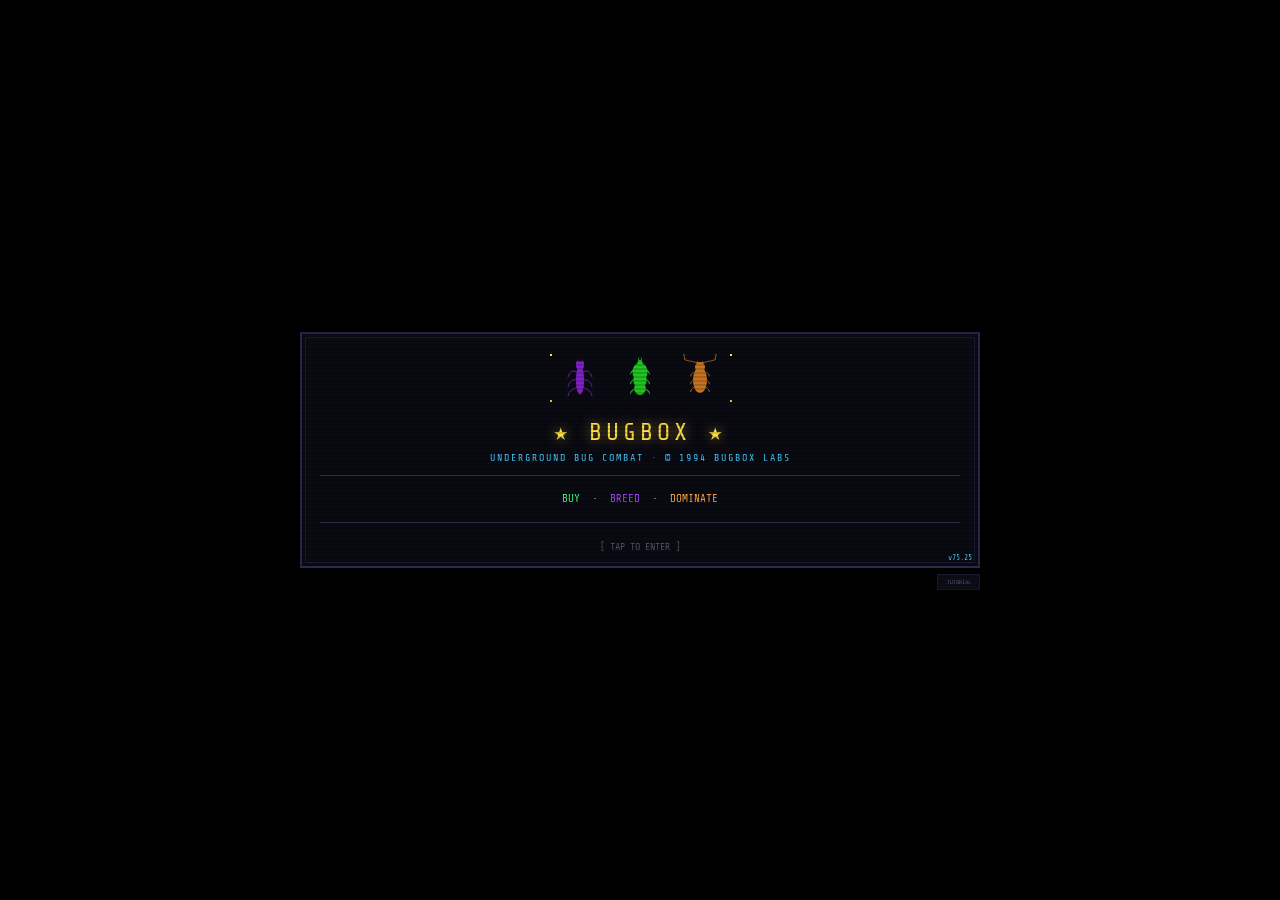
==== index.html @ c0515fa7 "v75.25: INT back as a separate stat, ARM kept, tiers T0–T5 by 10, stat sum max 60 - INT is the 6th s" ====
<!DOCTYPE html>
<html lang="en">
<head>
<meta charset="UTF-8">
<meta name="viewport" content="width=device-width, initial-scale=1.0, viewport-fit=cover">
<title>BUGBOX</title>
<link rel="stylesheet" href="style.css">
</head>
<body>
<script>
/* crash reporter — shows load errors on screen (no desktop console on Android) */
(function(){
function bar(){var e=document.getElementById("err-bar");if(!e){e=document.createElement("div");e.id="err-bar";e.style="position:fixed;left:0;right:0;bottom:0;z-index:9999;background:#300;border-top:2px solid #f44;color:#f99;font:9px 'Courier New',monospace;padding:5px;white-space:pre-wrap;max-height:45%;overflow:auto";(document.body||document.documentElement).appendChild(e)}return e}
window.addEventListener("error",function(ev){
var t=ev.target;
if(t&&t.tagName){bar().textContent+="LOAD FAIL: "+t.tagName+" "+(t.getAttribute&&(t.getAttribute("src")||t.getAttribute("href"))||"")+"\n";return}
bar().textContent+=(ev.filename||"?").split("/").pop()+":"+ev.lineno+"  "+(ev.message||(ev.error&&ev.error.stack)||("EVENT "+ev.type+" on "+(t&&(t.nodeName||t.constructor&&t.constructor.name)||typeof t)))+"\n"
},true);
window.addEventListener("unhandledrejection",function(ev){bar().textContent+="PROMISE: "+(ev.reason&&(ev.reason.stack||ev.reason.message)||ev.reason)+"\n"});
window.addEventListener("load",function(){
["shopDone","toggleFow","syncFowBtn","inspectLine"].forEach(function(n){
if(typeof window[n]==="undefined")bar().textContent+="NOT LOADED: "+n+"\n"})
})})();
</script>
<div class="screen active" id="s-intro1">
<div class="intro-frame">
<canvas id="intro-art" width="200" height="60" style="display:block;margin:0 auto 10px;image-rendering:pixelated;"></canvas>
<div class="dos-title" style="font-size:clamp(14px,5vw,24px);">★ BUGBOX ★</div>
<div class="dos-sub" style="font-size:10px;margin-bottom:10px;">UNDERGROUND BUG COMBAT  ·  © 1994 BUGBOX LABS</div>
<hr class="dos-hr">
<div class="dos-body" style="text-align:center;font-size:11px;line-height:2;">
<span class="gr">BUY</span> &nbsp;·&nbsp; <span class="pu">BREED</span> &nbsp;·&nbsp; <span class="or">DOMINATE</span>
</div>
<hr class="dos-hr">
<div class="press-key" style="font-size:10px;">[ TAP TO ENTER ]</div>
<div id="game-version-tag" style="position:absolute;right:6px;bottom:4px;font-size:8px;color:#44ccff;"></div>
<button id="bt-tut" class="bt" style="position:absolute;right:-2px;top:calc(100% + 8px);font-size:6px;padding:2px 5px;min-width:43px;height:16px;color:#556;border-color:#1a1a2e;">TUTORIAL</button>
</div>
</div>
<div class="screen" id="s-shop">
<div class="topbar">
<span class="title">BUG SHOP</span>
<div class="sep"></div>
<span>Budget:</span><span class="money" id="shop-money">$500</span>
<span class="dim" id="shop-cart-info">0 bugs selected</span>
<button class="nav-box bt" id="bt-buy" style="margin-left:auto;">BugBox →</button>
</div>
<div class="scroll">
<p style="font-size:9px;color:#555566;margin-bottom:10px;">
▸ Click bugs to select / deselect the ones you want to buy.
</p>
<div class="mode-row" id="shop-tabs"></div>
<div class="shop-grid" id="shop-grid"></div>
</div>
</div>
<div class="screen" id="s-leg">
<div class="topbar">
<span class="title" style="color:#4cf;">LEGACY</span>
<div class="sep"></div>
<span>DNA:</span><span class="money" id="leg-dna"></span>
<button class="nav-shop bt" id="bt-leg" style="margin-left:auto;">Shop →</button>
</div>
<div class="scroll" id="leg-body"></div>
</div>
<div class="screen" id="s-box">
<div class="topbar" style="position:relative;">
<div id="hold-card" style="position:absolute;left:4px;top:calc(100% + 5px);width:184px;z-index:5;pointer-events:none;"></div>
<span class="title" id="box-title" style="color:#4f8;">BUGBOX</span>
<div class="sep"></div>
<span class="money" id="box-money">$0</span>
<button class="nav-lab bt bt-lab" id="bt-lab" style="margin-left:auto;">↓ Lab 🧬</button>
<button class="nav-shop bt bt-shop" id="bt-box-shop">Shop 🛒</button>
<button class="warn bt bt-boo" id="bt-boo">⚔ BOOKER →</button>
<button class="warn bt" id="bt-leave" style="display:none;margin-left:auto;">← Leave</button>
</div>
<canvas id="box-canvas"></canvas>
<div id="box-bar" style="position:relative;">
<div style="position:absolute;right:6px;bottom:100%;margin-bottom:6px;display:flex;flex-direction:column;gap:4px;">
<button class="warn bt" id="bt-next" style="display:none;">NEXT →</button>
<button class="prim bt" id="bt-res" style="display:none;">Results</button>
</div>
<div id="box-bar-row" style="justify-content:flex-end;">
<button class="bt" id="bt-fow" style="display:none;" title="fog of war: hide everything outside the focused bug's field of view">👁 FOW</button>
<button class="bt bt-inv" id="bt-inv">🎒 Items</button>
<button class="bt" id="bt-set">⚙ Settings</button>
<button id="bt-bg" class="bt" style="display:none;">🖼 BG</button>
<button id="bt-des" class="bt">🎨 DESIGN</button>
<button class="bt" id="bt-inf" onclick="openInfoTab('tut')">📖 INFO</button>
<button id="bt-speed" class="bt">Speed 1×</button>
<button id="bt-pause" class="bt" style="display:none;" title="pause the fight, then step it one 16 ms tick at a time">❚❚ PAUSE</button>
</div>
<span id="box-info">— select a bug to inspect —</span>
</div>
<div id="hud-sci" style="display:none;position:absolute;right:6px;top:40px;z-index:40;flex-direction:column;align-items:stretch;gap:2px;"></div>
<div id="ov-res">
<h2 id="res-title"></h2>
<div class="res-content" id="res-body"></div>
</div>
</div>
<div class="screen" id="s-lab">
<div class="topbar">
<span class="title" style="color:#a4f;">BREEDING LAB</span>
<div class="sep"></div>
<span class="money" id="lab-money"></span>
<button class="nav-shop bt bt-shop" style="margin-left:auto;">Shop 🛒</button>
<button class="nav-box bt bt-box">↑ BugBox</button>
<button class="warn bt bt-boo">⚔ BOOKER →</button>
</div>
<div style="text-align:right;padding:4px 12px 0;"><button class="bt" id="bt-unmate">Unmate</button></div>
<div class="lab-layout" id="lab-layout">
</div>
</div>
<div class="screen" id="s-boo">
<div class="topbar">
<span class="title" style="color:#fa4;">BOOKER</span>
<div class="sep"></div>
<span class="money" id="boo-money">$0</span>
<span style="margin-left:auto;"></span>
<button id="bt-boo-shop" class="nav-shop bt bt-shop" style="display:none;">← Shop</button>
<button class="nav-lab bt bt-lab">← Lab 🧬</button>
<button class="nav-box bt bt-box">← BugBox</button>
<button class="warn bt" id="bt-combat" disabled>⚔ FIGHT →</button>
</div>
<div style="display:flex;align-items:center;padding:3px 12px 0;"><button class="bt bt-inv">🎒 Items</button><div id="boo-fee" style="margin-left:auto;color:#888;font-size:10px;"></div></div>
<div class="boo-layout">
<div>
<span style="font-size:9px;color:#555566;">Tier:</span>
<div class="mode-row" id="tier-row" style="margin-top:4px;"></div>
<span style="font-size:10px;color:#888;">Mode: </span>
<div class="mode-row">
<button class="bt-mode prim" onclick="setMode(1)">1v1</button>
<button class="bt-mode" onclick="setMode(2)">2v2</button>
<button class="bt-mode" onclick="setMode(3)">3v3</button>
<button class="bt-mode" onclick="setMode(6)">6v6</button>
<button class="bt-mode" onclick="setMode('boss')">BOSS</button>
</div>
<div class="mode-row" style="margin-top:4px;">
<button class="bt-mode" onclick="setMode('mayhem')">MAYHEM</button>
<button class="bt-mode" onclick="setMode('chaos')">CHAOS</button>
<button class="bt-mode" onclick="setMode('mc')">MC</button>
<button class="bt-mode" onclick="setMode('rb')">RB</button>
<button class="bt-mode" onclick="setMode('wb')">WB</button>
</div>
<p id="boo-tip" style="font-size:9px;color:#555566;margin-top:4px;"></p>
</div>
<div id="boo-sort"></div>
<div class="boo-grid" id="boo-grid"></div>
</div>
</div>
<div id="ov-over" style="display:none;position:fixed;inset:0;background:rgba(0,0,0,.94);z-index:300;align-items:center;justify-content:center;padding:20px;">
<div class="intro-frame" style="max-width:520px;width:94%;min-height:max(33vh,190px);display:flex;flex-direction:column;justify-content:center;">
<div style="flex:0.85;"></div>
<div class="dos-title" id="over-title" style="font-size:clamp(20px,8vw,40px);"></div>
<div class="dos-sub" style="margin-bottom:0;">UNDERGROUND BUG COMBAT  ·  BUGBOX LABS</div>
<div style="flex:1.15;"></div>
<div class="dos-body" id="over-body" style="text-align:center;font-size:10px;color:#889;"></div>
<div style="display:flex;flex-wrap:wrap;gap:8px;justify-content:center;margin-top:12px;">
<button class="ok bt" id="bt-cont">Continue</button><button class="warn bt" onclick="newGame()">New game</button>
<button class="bt" onclick="openInfoTab('ach')">🏅 Achievements</button>
<button class="bt" onclick="openInfoTab('rec')">🏆 Records</button>
</div>
</div>
</div>
<div id="toast"></div>
<div id="ov-inf" style="display:none;position:fixed;inset:0;background:rgba(0,0,0,0.88);z-index:350;align-items:center;justify-content:center;padding:20px;">
<div class="intro-frame" style="max-width:560px;width:100%;">
<div style="display:grid;grid-template-columns:repeat(auto-fit,minmax(134px,1fr));gap:6px;margin-bottom:6px;">
<button class="bt info-tab" data-tab="tut" onclick="infoTab('tut')">🎓 Tutorial</button>
<button class="bt info-tab" data-tab="ach" onclick="infoTab('ach')">🏅 Achievements</button>
<button class="bt info-tab" data-tab="rec" onclick="infoTab('rec')">🏆 Records</button>
<button class="bt info-tab" data-tab="info" onclick="infoTab('info')">📖 Info</button>
<button class="bt info-tab" data-tab="morph" onclick="infoTab('morph')">🐞 Morphology</button>
<button class="bt info-tab" data-tab="abil" onclick="infoTab('abil')">⬢ Abilities</button>
</div>
<hr class="dos-hr">
<div id="itab-info" class="itab" style="font-size:10px;color:#aabbaa;line-height:1.8;max-height:60vh;overflow-y:auto;padding:0 4px;">
<p><b style="color:#ffdd44;">STATS</b><br>
CON toughness · STR power · ARM armor · AGI speed · INT wits · PER perception</p>
<p><b style="color:#ffdd44;">FEEDING</b><br>
Drop food in the box: each item restores 1/5 of max HP.</p>
<p><b style="color:#ffdd44;">BREEDING</b><br>
Pick two bugs (Parent A + B) to hatch a new Gen+1 larva. Only full-HP bugs can mate. Each stat is the parents' average, then 2 stats mutate.</p>
<p><b style="color:#ffdd44;">FIGHT TIERS</b><br>
T0–T5: tier = tens of the stat sum (T0 6–9, T1 10–19 … T5 50–60); enemies T0 7–9, T1–T5 10×T to 10×T+9, entry fee 2×(T+1)×$2^(T+1) per enemy, prize = value of the beaten enemies (BOSS ×2, RB and WB ×3)<br>
MC: one bug fights T0 to T5 in a row, food drops after each win<br>
BOSS: one bug of tier T vs a double-size boss (stat sum 10×T+9, T5 60, T abilities, max 4)<br>
RB: 1–10 bugs vs a triple-size boss with 10× HP<br>
WB: like RB with 50× HP; its lost HP stays until Sunday 23:59<br>
Bugs that LOSE a fight DIE permanently.</p>
<p><b style="color:#ffdd44;">CARD INFO</b><br>
Gen = generation · K = kills · F = fights fought</p>
</div>
<div id="itab-tut" class="itab" style="display:none;font-size:11px;line-height:1.9;max-height:60vh;overflow-y:auto;padding:0 4px;"></div>
<div id="itab-ach" class="itab" style="display:none;font-size:11px;line-height:1.9;max-height:60vh;overflow-y:auto;padding:0 4px;"></div>
<div id="itab-morph" class="itab" style="display:none;max-height:60vh;overflow-y:auto;padding:0 4px;"></div>
<div id="itab-abil" class="itab" style="display:none;font-size:10px;color:#aabbaa;line-height:1.7;max-height:60vh;overflow-y:auto;padding:0 4px;"></div>
<div id="itab-rec" class="itab" style="display:none;font-size:12px;color:#ccc;line-height:2;padding:4px 2px;max-height:60vh;overflow-y:auto;"></div>
<hr class="dos-hr">
<div id="info-foot" style="display:flex;gap:8px;justify-content:center;"></div>
</div>
</div>
<div id="ov-design" style="display:none;position:fixed;inset:0;background:rgba(0,0,0,0.88);z-index:150;align-items:flex-start;justify-content:center;padding:6px;box-sizing:border-box;">
<div class="intro-frame" id="dz-box" style="max-width:100vw;width:100%;box-sizing:border-box;display:flex;flex-direction:column;">
<div class="dos-title" style="font-size:15px;margin-bottom:2px;">🎨 BUG DESIGNER</div>
<div style="color:#886;font-size:9px;text-align:center;margin:0 0 3px;">Temporary tool - free while movement and combat are being tuned. Can be opened during a fight.</div>
<hr class="dos-hr">
<div style="display:flex;gap:8px;align-items:flex-start;flex-wrap:wrap;">
<canvas id="dz-cv" style="background:#0a0a12;border:1px solid #2a2a4a;flex-shrink:0;"></canvas>
<input type="range" id="dz-zoom" class="dz-zoom" min="100" max="400" value="400">
<div id="dz-abils" style="flex:1 1 150px;min-width:0;"></div>
</div>
<div class="dz-wrap">
<div class="dz-scroll">
<div id="dz-ctr"></div>
<div id="dz-extras"></div>
</div>
</div>
<hr class="dos-hr">
<div style="display:flex;gap:8px;justify-content:center;flex-wrap:wrap;">
<button class="bt" id="bt-des-rnd-m">🎲 RND M</button>
<button class="bt" id="bt-des-rnd-s">🎲 RND S</button>
<button class="ok" id="bt-des-spawn" style="padding:6px 18px;"></button>
<button class="bt" onclick="ov('ov-design',0)">Close</button>
</div>
</div>
</div>
<div id="ov-set" style="display:none;position:fixed;inset:0;background:rgba(0,0,0,0.88);z-index:150;align-items:center;justify-content:center;padding:20px;">
<div class="intro-frame" style="max-width:320px;width:100%;">
<div class="dos-title" style="font-size:15px;margin-bottom:4px;">⚙ SETTINGS</div>
<hr class="dos-hr">
<label style="display:flex;align-items:center;gap:8px;font-size:11px;color:#aabbaa;padding:6px 2px;">
Music
<input type="range" id="gset-mus" min="0" max="100" style="flex:1;accent-color:#4f8;">
</label>
<label style="display:flex;align-items:center;gap:8px;font-size:11px;color:#aabbaa;padding:6px 2px;">
Sound
<input type="range" id="gset-sfx" min="0" max="100" style="flex:1;accent-color:#4f8;">
</label>
<label style="display:flex;align-items:center;gap:8px;font-size:11px;color:#aabbaa;padding:6px 2px;">
Music style
<select id="gset-mv" style="flex:1;background:#0a0a12;color:#aabbaa;border:1px solid #2a2a4a;font-size:11px;padding:2px;">
<option value="0">A</option>
<option value="1">B</option>
</select>
</label>
<label style="display:flex;align-items:center;gap:8px;font-size:11px;color:#aabbaa;padding:6px 2px;cursor:pointer;">
<input type="checkbox" id="gset-sci" style="accent-color:#4f8;width:14px;height:14px;" onchange="setScience(this.checked)">
Science!
</label>
<label style="display:flex;align-items:center;gap:8px;font-size:11px;color:#aabbaa;padding:6px 2px;">
Bug graphics
<select id="gset-thm" onchange="setBugTheme(this.value)" style="flex:1;background:#0a0a12;color:#aabbaa;border:1px solid #2a2a4a;font-size:11px;padding:2px;">
<option value="0">Standard</option>
<option value="1">Grad 1</option>
<option value="2">Grad 2</option>
<option value="3">Neon Lab</option>
</select>
</label>
<label style="display:flex;align-items:center;gap:8px;font-size:11px;color:#aabbaa;padding:6px 2px;cursor:pointer;">
<input type="checkbox" id="gset-bg" checked style="accent-color:#4f8;width:14px;height:14px;" onchange="bgOn = this.checked ? 1 : 0">
Background graphics
</label>
<label style="display:flex;align-items:center;gap:8px;font-size:11px;color:#aabbaa;padding:6px 2px;">
Walk
<select id="gset-gait" onchange="setGait(this.value)" style="flex:1;background:#0a0a12;color:#aabbaa;border:1px solid #2a2a4a;font-size:11px;padding:2px;">
<option value="0">Funny (sin)</option>
<option value="1" selected>Realish (tripod)</option>
</select>
</label>
<label style="display:flex;align-items:center;gap:8px;font-size:11px;color:#aabbaa;padding:6px 2px;">
Bug palette
<select id="gset-pal" onchange="setPalette(this.value)" style="flex:1;background:#0a0a12;color:#aabbaa;border:1px solid #2a2a4a;font-size:11px;padding:2px;">
<option value="0">Original</option>
<option value="1">Pastel</option>
<option value="2">Realistic</option>
</select>
</label>
<div style="display:flex;gap:8px;padding:6px 2px;">
<button class="bt f1" id="bt-exp">Export save</button>
<button class="bt f1" id="bt-imp">Import save</button>
</div>
<div id="imp-row" style="display:none;gap:8px;padding:0 2px 6px;">
<textarea id="imp-txt" rows="3" placeholder="save code" style="flex:1;min-width:0;background:#0a0a12;color:#aabbaa;border:1px solid #2a2a4a;font-size:9px;resize:none;"></textarea>
<button class="ok bt" id="bt-imp-ok">Load</button>
</div>
<hr class="dos-hr">
<div style="text-align:center;">
<button class="ok" onclick="ov('ov-set',0),saveGame()" style="font-size:12px;padding:6px 28px;">OK</button>
<button class="warn bt" onclick="newGame(1)">↺ Restart game</button>
</div>
</div>
</div>
<script src="core.js"></script>
<script src="achievements.js"></script>
<script src="state.js"></script>
<script src="bug.js"></script>
<script src="abilities.js"></script>
<script src="cards.js"></script>
<script src="screens.js"></script>
<script src="morph.js"></script>
<script src="drawbug.js"></script>
<script src="shop.js"></script>
<script src="ecs.js"></script>
<script src="box.js"></script>
<script src="bg.js"></script>
<script src="obst.js"></script>
<script src="move.js"></script>
<script src="mate.js"></script>
<script src="lab.js"></script>
<script src="boo.js"></script>
<script src="combatai.js"></script>
<script src="render.js"></script>
<script src="input.js"></script>
<script src="loop.js"></script>
<script src="fight.js"></script>
<script src="dz.js"></script>
<script src="wiki.js"></script>
<script src="records.js"></script>
<script src="main.js"></script>
</body>
</html>
---- style.css ----
@font-face{font-family:'Share Tech Mono';src:url([data-uri]) format('woff2');font-display:swap}*{margin:0;padding:0;box-sizing:border-box;-webkit-tap-highlight-color:transparent}body,html{width:100%;height:100%;height:100dvh;background:#000;color:#aaa;font-family:'Share Tech Mono','Courier New',monospace;overflow:hidden;display:flex;flex-direction:column;image-rendering:pixelated}.screen{display:none;flex:1;flex-direction:column;overflow:hidden;min-height:0}.screen.active{display:flex}#s-intro1{background:#000;align-items:center;justify-content:center;cursor:pointer;overflow-y:auto;padding:10px 0}.intro-frame{border:2px solid #2a2a4a;background:#0a0a12;padding:14px 18px;max-width:680px;width:94%;position:relative;flex-shrink:0}.intro-frame::before{content:'';position:absolute;inset:3px;border:1px solid #1a1a2e;pointer-events:none}.dos-title{color:#fd4;font-size:clamp(16px,3vw,26px);letter-spacing:4px;text-align:center;text-shadow:0 0 12px #ffdd4488;margin-bottom:6px}.dos-sub{color:#4cf;font-size:11px;text-align:center;letter-spacing:2px;margin-bottom:18px}.dos-body{color:#ccc;font-size:11px;line-height:1.8}.dos-body .gr{color:#4f8}.dos-body .pu{color:#a4f}.dos-body .or{color:#fa4}.press-key{color:#556;font-size:10px;text-align:center;margin-top:18px;animation:1.1s step-end infinite blink}@keyframes blink{50%{opacity:0}}.dos-hr{border:none;border-top:1px solid #2a2a4a;margin:12px 0}#s-intro1::after{content:'';position:fixed;inset:0;pointer-events:none;background:repeating-linear-gradient(0deg,transparent,transparent 2px,rgba(0,0,0,.15) 2px,rgba(0,0,0,.15) 4px);z-index:99}#s-shop{background:#0a0a12}.topbar{background:#0d0d1a;border-bottom:1px solid #2a2a4a;padding:5px 12px;display:flex;align-items:center;gap:10px;font-size:10px;flex-shrink:0}.topbar .title{color:#fd4;letter-spacing:2px;font-size:11px}.topbar .money{color:#4f8}.topbar .dim{color:#556}.scroll{flex:1;overflow-y:auto;padding:10px}.scroll::-webkit-scrollbar{width:4px}.scroll::-webkit-scrollbar-track{background:#0a0a12}.scroll::-webkit-scrollbar-thumb{background:#2a2a4a}.shop-grid{display:grid;grid-template-columns:repeat(auto-fill,minmax(160px,1fr));gap:6px}.shop-grid>*{width:100%;max-width:184px;justify-self:center}.card{user-select:none;-webkit-user-select:none;background:#0d0d1a;border:1px solid #2a2a4a;padding:7px;cursor:pointer;display:flex;flex-direction:column;gap:2px}.card.card-sel{border-color:#4f8;background:#0e1a0e}button.card-sel{border-color:#4f8;color:#4f8;background:#0e1a0e}#lab-layout .card.card-sel{border-color:#a4f;background:#1a0d2a}.blocked-fill{background:#1a3550!important;border-color:#4cf!important;transition:none}.blocked-fade{transition:background .35s,border-color .175s}.card.card-off,.card-off .bt-sel{background:#24242c}#lab-layout .card-sel button.bt-sel{border-color:#2a2a4a;color:#c8f;background:#1a0d2a}.card.card-sel2{border-color:#4cf}.card canvas{display:block;margin:0 auto 1px;image-rendering:pixelated}.sr{display:flex;align-items:center;gap:3px;margin-bottom:1px}.sr .sl{font-size:8px;color:#888;width:20px;flex-shrink:0}.sr .st{flex:1;height:3px;background:#1a1a2a;overflow:hidden}.sr .sf{height:100%}.sr .sv{font-size:8px;color:#888;width:18px;text-align:right;flex-shrink:0}.card .card-bt{margin-top:4px}#shop-grid .card,.boo-grid .card,.pick-grid .card{padding:5px;gap:1px}#shop-grid .card-bt{margin-top:2px}#shop-grid .sr{margin-bottom:0}.card-head{display:flex;align-items:center;gap:6px;margin-bottom:3px}.card-img{min-width:48px;height:48px;flex-shrink:0;display:flex;align-items:center;justify-content:center;gap:4px;overflow:visible}.card-img canvas{image-rendering:pixelated}.card-info{flex:1;min-width:0;align-self:flex-start}.card-meta .sr{position:relative;padding-right:25px}.card-name{color:#fff;font-size:10px;letter-spacing:1px}.card-info .card-line{color:#888;font-size:8px;margin-top:2px}.card-abils{font-size:8px;min-height:11px;line-height:11px;margin:3px 0;overflow:hidden;white-space:nowrap;text-overflow:ellipsis}.pick-grid .card,.boo-grid .card{padding:7px;gap:2px}button{background:#0d0d1a;border:1px solid #2a2a4a;color:#ccc;padding:4px 12px;cursor:pointer;font-family:'Share Tech Mono','Courier New',monospace;font-size:11px;border-radius:0;transition:background .12s,border-color .12s;white-space:nowrap}button.prim{background:#0d0d2a;border-color:#5a5aff;color:#aaf}button.ok{background:#0d1a0d;border-color:#4a4;color:#4f8}button.warn{background:#2a1a00;border-color:#a60;color:#fa4}button.danger{background:#1a0000;border-color:#a22;color:#f44}button.danger:hover{background:#2a0000}button:disabled{opacity:.3;pointer-events:none}.bt{font-size:9px;padding:3px 8px;min-width:64px;height:24px;box-sizing:border-box}button.nav-shop{background:#0d1a0d;border-color:#4a4;color:#4f8}button.nav-box{background:#0a1a1a;border-color:#4cf;color:#4cf}button.nav-lab{background:#1a0d2a;border-color:#a4f;color:#c8f}button.bt-sel{background:#0d0d1a;border-color:#2a2a4a;color:#88a}.card-sel button.bt-sel{background:#0e1a0e;border-color:#2a2a4a;color:#4f8}.sep{width:1px;height:18px;background:#2a2a4a;flex-shrink:0}#s-box{background:#0a0a12;position:relative}#box-canvas{display:block;touch-action:none;flex:1;min-height:0;width:100%;image-rendering:pixelated;border:2px solid #4cf;box-sizing:border-box}#box-bar{background:#0d0d1a;border-top:1px solid #2a2a4a;padding:6px 10px;display:flex;flex-direction:column;gap:4px;flex-shrink:0}#box-bar-row{display:flex;align-items:center;gap:6px;flex-wrap:wrap}#box-info{font-size:9px;color:#556;height:28px;line-height:14px;overflow:hidden;display:block}#s-lab{background:#0a0a12}.lab-layout{flex:1;display:flex;flex-direction:column;align-items:center;gap:12px;padding:16px;overflow-y:auto}.phase-box{background:#0d0d1a;border:1px solid #2a2a4a;padding:16px;width:100%;max-width:520px}.phase-box h3{color:#4cf;font-size:12px;letter-spacing:2px;margin-bottom:8px;border-bottom:1px solid #2a2a4a;padding-bottom:6px}.phase-box p{font-size:10px;color:#888;line-height:1.7;margin-bottom:10px}.pick-grid{display:grid;grid-template-columns:repeat(auto-fill,minmax(170px,1fr));gap:6px;width:100%;max-width:700px}#s-boo{background:#0a0a12}.boo-layout{flex:1;display:flex;flex-direction:column;align-items:center;padding:14px;overflow-y:auto;gap:10px}.mode-row{display:flex;flex-wrap:wrap;justify-content:center;gap:4px;margin-bottom:6px}.boo-layout>div{max-width:100%}.bt-mode{padding:6px 9px;font-size:11px;transition:none}.bt-tier{font-size:9px;padding:3px 6px}.bt-mode.prim,.bt-tier.prim{background:#2a1a00;border-color:#a60;color:#fa4}.boo-grid{display:grid;grid-template-columns:repeat(auto-fill,minmax(170px,1fr));gap:6px;width:100%;max-width:700px}#ov-res{position:absolute;inset:0;background:rgba(0,0,0,.92);display:none;flex-direction:column;align-items:center;justify-content:flex-start;z-index:30;padding:20px;overflow-y:auto}#ov-res h2{font-size:20px;letter-spacing:4px;margin-bottom:12px;text-shadow:0 0 20px currentColor;flex-shrink:0}.res-content{position:relative;background:#0d0d1a;border:1px solid #2a2a4a;padding:16px;max-width:480px;width:100%}
.dz-zoom{writing-mode:vertical-lr;width:14px;height:130px;flex-shrink:0;accent-color:#4f8}
.dz-wrap{position:relative;flex:1 1 auto;min-height:0;margin-top:4px}
.dz-wrap::before,.dz-wrap::after{content:"";position:absolute;left:0;right:10px;height:14px;pointer-events:none;z-index:2}
.dz-wrap::before{top:0;background:linear-gradient(#0a0a12,rgba(10,10,18,0))}
.dz-wrap::after{bottom:0;background:linear-gradient(rgba(10,10,18,0),#0a0a12)}
.dz-scroll{max-height:50vh;height:100%;overflow-y:auto;scroll-snap-type:y mandatory;scrollbar-width:thin;scrollbar-color:#4f8 #0a0a12}
.dz-scroll::-webkit-scrollbar{width:8px}
.dz-scroll::-webkit-scrollbar-track{background:#0a0a12}
.dz-scroll::-webkit-scrollbar-thumb{background:#2a4a2a;border:1px solid #4f8}
.info-tab{white-space:nowrap;text-align:center;overflow:hidden}
@keyframes shk{0%,100%{transform:translate(0,0)}20%{transform:translate(-5px,4px)}40%{transform:translate(5px,-4px)}60%{transform:translate(-4px,-5px)}80%{transform:translate(4px,5px)}}
.shake{animation:shk .5s}
#toast{position:fixed;bottom:33%;left:50%;transform:translateX(-50%);background:#0d0d2a;border:1px solid #3a3aff;color:#aaf;padding:4px 16px;font-size:10px;pointer-events:none;opacity:0;transition:opacity .25s;white-space:nowrap;z-index:200}#toast.show{opacity:1}.dz-row{display:flex;align-items:center;gap:8px;margin:5px 0;font-size:10px;scroll-snap-align:start}.dz-lbl{width:96px;color:#aabbaa;flex-shrink:0}.dz-lbl b{color:#4f8}.dz-row input[type=range]{flex:1;accent-color:#4f8;height:12px;margin-right:calc((100% - 104px)*.15)}
.dz-row.dzr input[type=range]{accent-color:#e44}
.dz-row.dzr .dz-lbl b{color:#e44}
.dz-row.dzl input[type=range]{accent-color:#666}
.dz-row.dzl .dz-lbl,.dz-row.dzl .dz-lbl b{color:#777}.dz-row select{flex:1;min-width:0;max-width:100%;box-sizing:border-box;background:#0d1a0d;color:#4f8;border:1px solid #2a4a2a;font-family:inherit;font-size:10px;padding:2px}.mw-title{color:#ffdd44;font-size:11px;letter-spacing:1px;margin:14px 0 6px;border-bottom:1px solid #2a2a4a;padding-bottom:3px}.mw-grid{display:flex;flex-wrap:wrap;gap:10px}.mw-item{display:flex;flex-direction:column;align-items:center;gap:3px;font-size:8px;color:#889}.mw-cv{background:#0a0a12;border:1px solid #2a2a4a}.itab{min-height:340px}
.c-hdr{color:#ffdd44}
.c-money{color:#4f8}
.f1{flex:1}
.wide{width:100%;font-size:13px;padding:8px;margin-bottom:10px}
.tc{text-align:center}
.col4{display:flex;flex-direction:column;gap:4px}
.empty-cell{grid-column:1/-1;text-align:center;color:#556;font-size:11px;letter-spacing:1px;padding:40px 0}
.lbl-enemy{font-size:9px;color:#ffaa44;letter-spacing:1px;margin-bottom:4px}
.lbl-yours{font-size:9px;color:#44ff88;letter-spacing:1px;margin-bottom:4px}
.empty-note{font-size:9px;color:#445;text-align:center;padding:44px 0}
.panel{margin:6px 0;padding:6px;border:1px solid #2a2a4a;background:#0a0a12}
.grid2{display:grid;grid-template-columns:1fr 1fr;gap:8px;margin-bottom:10px}
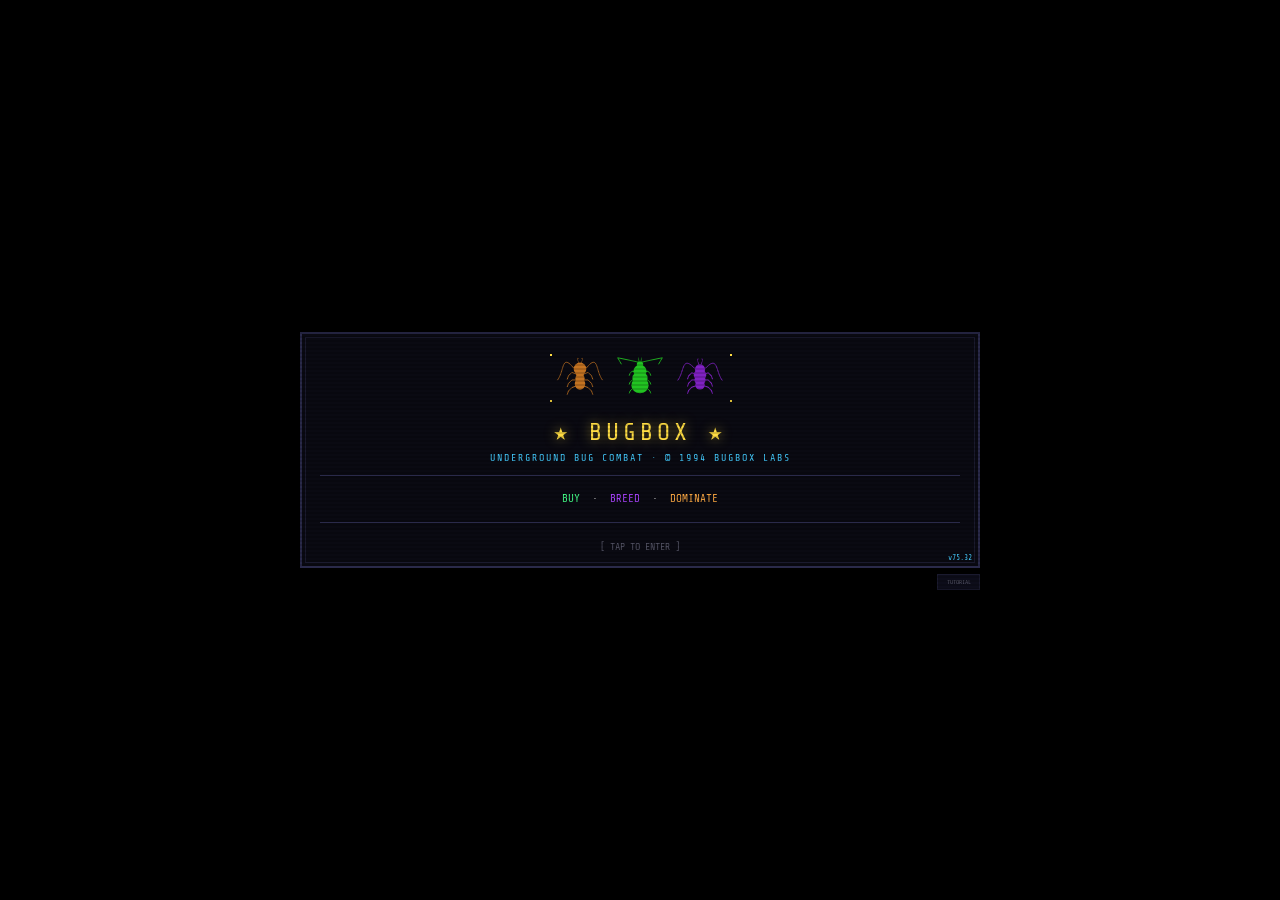
==== commit c13de4d1: "v75.32: bug shadow grows with leg length and body width, box frame drawn over the bugs, designer scr" ====
--- a/index.html
+++ b/index.html
@@ -200,7 +200,7 @@
 </div>
 </div>
 <div id="ov-design" style="display:none;position:fixed;inset:0;background:rgba(0,0,0,0.88);z-index:150;align-items:flex-start;justify-content:center;padding:6px;box-sizing:border-box;">
-<div class="intro-frame" id="dz-box" style="max-width:100vw;width:100%;box-sizing:border-box;display:flex;flex-direction:column;">
+<div class="intro-frame" id="dz-box" style="max-width:100vw;width:100%;box-sizing:border-box;display:flex;flex-direction:column;overflow-y:auto;">
 <div class="dos-title" style="font-size:15px;margin-bottom:2px;">🎨 BUG DESIGNER</div>
 <div style="color:#886;font-size:9px;text-align:center;margin:0 0 3px;">Temporary tool - free while movement and combat are being tuned. Can be opened during a fight.</div>
 <hr class="dos-hr">
--- a/style.css
+++ b/style.css
@@ -1,10 +1,10 @@
 @font-face{font-family:'Share Tech Mono';src:url([data-uri]) format('woff2');font-display:swap}*{margin:0;padding:0;box-sizing:border-box;-webkit-tap-highlight-color:transparent}body,html{width:100%;height:100%;height:100dvh;background:#000;color:#aaa;font-family:'Share Tech Mono','Courier New',monospace;overflow:hidden;display:flex;flex-direction:column;image-rendering:pixelated}.screen{display:none;flex:1;flex-direction:column;overflow:hidden;min-height:0}.screen.active{display:flex}#s-intro1{background:#000;align-items:center;justify-content:center;cursor:pointer;overflow-y:auto;padding:10px 0}.intro-frame{border:2px solid #2a2a4a;background:#0a0a12;padding:14px 18px;max-width:680px;width:94%;position:relative;flex-shrink:0}.intro-frame::before{content:'';position:absolute;inset:3px;border:1px solid #1a1a2e;pointer-events:none}.dos-title{color:#fd4;font-size:clamp(16px,3vw,26px);letter-spacing:4px;text-align:center;text-shadow:0 0 12px #ffdd4488;margin-bottom:6px}.dos-sub{color:#4cf;font-size:11px;text-align:center;letter-spacing:2px;margin-bottom:18px}.dos-body{color:#ccc;font-size:11px;line-height:1.8}.dos-body .gr{color:#4f8}.dos-body .pu{color:#a4f}.dos-body .or{color:#fa4}.press-key{color:#556;font-size:10px;text-align:center;margin-top:18px;animation:1.1s step-end infinite blink}@keyframes blink{50%{opacity:0}}.dos-hr{border:none;border-top:1px solid #2a2a4a;margin:12px 0}#s-intro1::after{content:'';position:fixed;inset:0;pointer-events:none;background:repeating-linear-gradient(0deg,transparent,transparent 2px,rgba(0,0,0,.15) 2px,rgba(0,0,0,.15) 4px);z-index:99}#s-shop{background:#0a0a12}.topbar{background:#0d0d1a;border-bottom:1px solid #2a2a4a;padding:5px 12px;display:flex;align-items:center;gap:10px;font-size:10px;flex-shrink:0}.topbar .title{color:#fd4;letter-spacing:2px;font-size:11px}.topbar .money{color:#4f8}.topbar .dim{color:#556}.scroll{flex:1;overflow-y:auto;padding:10px}.scroll::-webkit-scrollbar{width:4px}.scroll::-webkit-scrollbar-track{background:#0a0a12}.scroll::-webkit-scrollbar-thumb{background:#2a2a4a}.shop-grid{display:grid;grid-template-columns:repeat(auto-fill,minmax(160px,1fr));gap:6px}.shop-grid>*{width:100%;max-width:184px;justify-self:center}.card{user-select:none;-webkit-user-select:none;background:#0d0d1a;border:1px solid #2a2a4a;padding:7px;cursor:pointer;display:flex;flex-direction:column;gap:2px}.card.card-sel{border-color:#4f8;background:#0e1a0e}button.card-sel{border-color:#4f8;color:#4f8;background:#0e1a0e}#lab-layout .card.card-sel{border-color:#a4f;background:#1a0d2a}.blocked-fill{background:#1a3550!important;border-color:#4cf!important;transition:none}.blocked-fade{transition:background .35s,border-color .175s}.card.card-off,.card-off .bt-sel{background:#24242c}#lab-layout .card-sel button.bt-sel{border-color:#2a2a4a;color:#c8f;background:#1a0d2a}.card.card-sel2{border-color:#4cf}.card canvas{display:block;margin:0 auto 1px;image-rendering:pixelated}.sr{display:flex;align-items:center;gap:3px;margin-bottom:1px}.sr .sl{font-size:8px;color:#888;width:20px;flex-shrink:0}.sr .st{flex:1;height:3px;background:#1a1a2a;overflow:hidden}.sr .sf{height:100%}.sr .sv{font-size:8px;color:#888;width:18px;text-align:right;flex-shrink:0}.card .card-bt{margin-top:4px}#shop-grid .card,.boo-grid .card,.pick-grid .card{padding:5px;gap:1px}#shop-grid .card-bt{margin-top:2px}#shop-grid .sr{margin-bottom:0}.card-head{display:flex;align-items:center;gap:6px;margin-bottom:3px}.card-img{min-width:48px;height:48px;flex-shrink:0;display:flex;align-items:center;justify-content:center;gap:4px;overflow:visible}.card-img canvas{image-rendering:pixelated}.card-info{flex:1;min-width:0;align-self:flex-start}.card-meta .sr{position:relative;padding-right:25px}.card-name{color:#fff;font-size:10px;letter-spacing:1px}.card-info .card-line{color:#888;font-size:8px;margin-top:2px}.card-abils{font-size:8px;min-height:11px;line-height:11px;margin:3px 0;overflow:hidden;white-space:nowrap;text-overflow:ellipsis}.pick-grid .card,.boo-grid .card{padding:7px;gap:2px}button{background:#0d0d1a;border:1px solid #2a2a4a;color:#ccc;padding:4px 12px;cursor:pointer;font-family:'Share Tech Mono','Courier New',monospace;font-size:11px;border-radius:0;transition:background .12s,border-color .12s;white-space:nowrap}button.prim{background:#0d0d2a;border-color:#5a5aff;color:#aaf}button.ok{background:#0d1a0d;border-color:#4a4;color:#4f8}button.warn{background:#2a1a00;border-color:#a60;color:#fa4}button.danger{background:#1a0000;border-color:#a22;color:#f44}button.danger:hover{background:#2a0000}button:disabled{opacity:.3;pointer-events:none}.bt{font-size:9px;padding:3px 8px;min-width:64px;height:24px;box-sizing:border-box}button.nav-shop{background:#0d1a0d;border-color:#4a4;color:#4f8}button.nav-box{background:#0a1a1a;border-color:#4cf;color:#4cf}button.nav-lab{background:#1a0d2a;border-color:#a4f;color:#c8f}button.bt-sel{background:#0d0d1a;border-color:#2a2a4a;color:#88a}.card-sel button.bt-sel{background:#0e1a0e;border-color:#2a2a4a;color:#4f8}.sep{width:1px;height:18px;background:#2a2a4a;flex-shrink:0}#s-box{background:#0a0a12;position:relative}#box-canvas{display:block;touch-action:none;flex:1;min-height:0;width:100%;image-rendering:pixelated;border:2px solid #4cf;box-sizing:border-box}#box-bar{background:#0d0d1a;border-top:1px solid #2a2a4a;padding:6px 10px;display:flex;flex-direction:column;gap:4px;flex-shrink:0}#box-bar-row{display:flex;align-items:center;gap:6px;flex-wrap:wrap}#box-info{font-size:9px;color:#556;height:28px;line-height:14px;overflow:hidden;display:block}#s-lab{background:#0a0a12}.lab-layout{flex:1;display:flex;flex-direction:column;align-items:center;gap:12px;padding:16px;overflow-y:auto}.phase-box{background:#0d0d1a;border:1px solid #2a2a4a;padding:16px;width:100%;max-width:520px}.phase-box h3{color:#4cf;font-size:12px;letter-spacing:2px;margin-bottom:8px;border-bottom:1px solid #2a2a4a;padding-bottom:6px}.phase-box p{font-size:10px;color:#888;line-height:1.7;margin-bottom:10px}.pick-grid{display:grid;grid-template-columns:repeat(auto-fill,minmax(170px,1fr));gap:6px;width:100%;max-width:700px}#s-boo{background:#0a0a12}.boo-layout{flex:1;display:flex;flex-direction:column;align-items:center;padding:14px;overflow-y:auto;gap:10px}.mode-row{display:flex;flex-wrap:wrap;justify-content:center;gap:4px;margin-bottom:6px}.boo-layout>div{max-width:100%}.bt-mode{padding:6px 9px;font-size:11px;transition:none}.bt-tier{font-size:9px;padding:3px 6px}.bt-mode.prim,.bt-tier.prim{background:#2a1a00;border-color:#a60;color:#fa4}.boo-grid{display:grid;grid-template-columns:repeat(auto-fill,minmax(170px,1fr));gap:6px;width:100%;max-width:700px}#ov-res{position:absolute;inset:0;background:rgba(0,0,0,.92);display:none;flex-direction:column;align-items:center;justify-content:flex-start;z-index:30;padding:20px;overflow-y:auto}#ov-res h2{font-size:20px;letter-spacing:4px;margin-bottom:12px;text-shadow:0 0 20px currentColor;flex-shrink:0}.res-content{position:relative;background:#0d0d1a;border:1px solid #2a2a4a;padding:16px;max-width:480px;width:100%}
 .dz-zoom{writing-mode:vertical-lr;width:14px;height:130px;flex-shrink:0;accent-color:#4f8}
-.dz-wrap{position:relative;flex:1 1 auto;min-height:0;margin-top:4px}
+.dz-wrap{position:relative;flex:1 1 auto;min-height:100px;margin-top:4px;display:flex;flex-direction:column}
 .dz-wrap::before,.dz-wrap::after{content:"";position:absolute;left:0;right:10px;height:14px;pointer-events:none;z-index:2}
 .dz-wrap::before{top:0;background:linear-gradient(#0a0a12,rgba(10,10,18,0))}
 .dz-wrap::after{bottom:0;background:linear-gradient(rgba(10,10,18,0),#0a0a12)}
-.dz-scroll{max-height:50vh;height:100%;overflow-y:auto;scroll-snap-type:y mandatory;scrollbar-width:thin;scrollbar-color:#4f8 #0a0a12}
+.dz-scroll{max-height:50vh;flex:1 1 auto;min-height:0;overflow-y:auto;scroll-snap-type:y mandatory;scrollbar-width:thin;scrollbar-color:#4f8 #0a0a12}
 .dz-scroll::-webkit-scrollbar{width:8px}
 .dz-scroll::-webkit-scrollbar-track{background:#0a0a12}
 .dz-scroll::-webkit-scrollbar-thumb{background:#2a4a2a;border:1px solid #4f8}
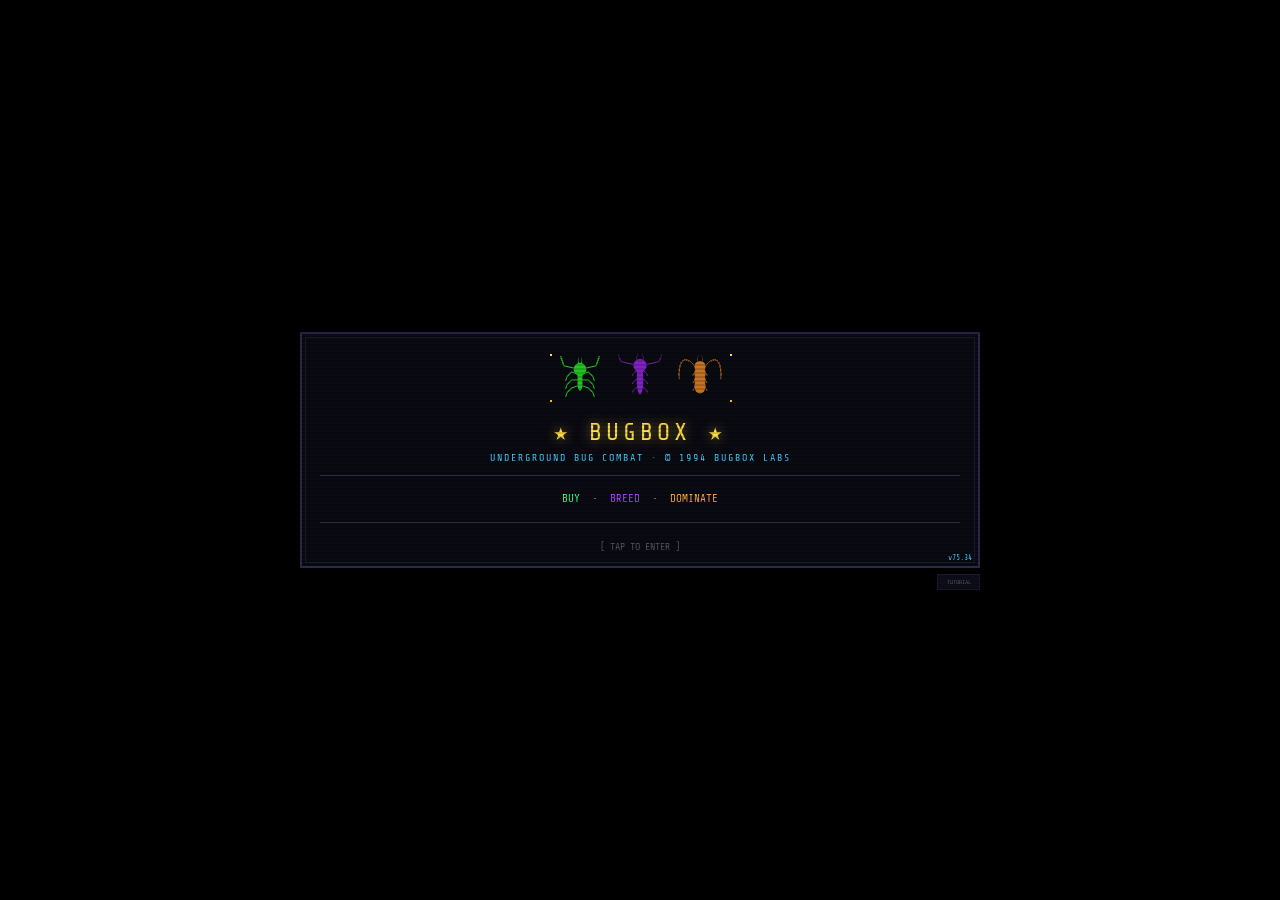
==== commit 9f103ae4: "v75.34: bugs turn in place in steps around a rear pivot, back up on big turns, legs step per side - " ====
--- a/index.html
+++ b/index.html
@@ -268,6 +268,13 @@
 </select>
 </label>
 <label style="display:flex;align-items:center;gap:8px;font-size:11px;color:#aabbaa;padding:6px 2px;">
+Turn
+<select id="gset-turn" onchange="turnNew = +this.value" style="flex:1;background:#0a0a12;color:#aabbaa;border:1px solid #2a2a4a;font-size:11px;padding:2px;">
+<option value="0">Old</option>
+<option value="1" selected>New</option>
+</select>
+</label>
+<label style="display:flex;align-items:center;gap:8px;font-size:11px;color:#aabbaa;padding:6px 2px;">
 Bug palette
 <select id="gset-pal" onchange="setPalette(this.value)" style="flex:1;background:#0a0a12;color:#aabbaa;border:1px solid #2a2a4a;font-size:11px;padding:2px;">
 <option value="0">Original</option>
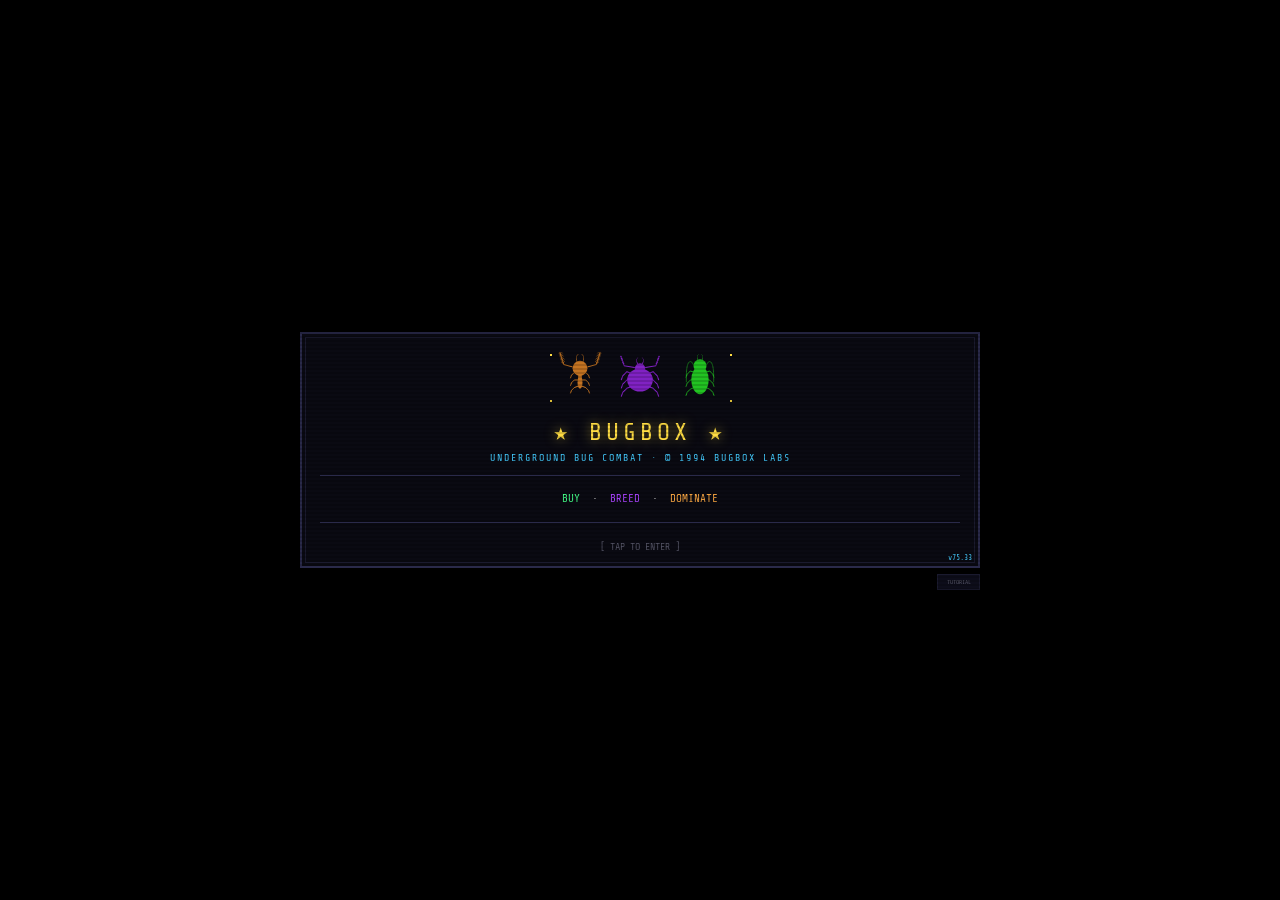
==== commit 4671577a: "Revert "v75.34: bugs turn in place in steps around a rear pivot, back up on big turns, legs step per" ====
--- a/index.html
+++ b/index.html
@@ -268,13 +268,6 @@
 </select>
 </label>
 <label style="display:flex;align-items:center;gap:8px;font-size:11px;color:#aabbaa;padding:6px 2px;">
-Turn
-<select id="gset-turn" onchange="turnNew = +this.value" style="flex:1;background:#0a0a12;color:#aabbaa;border:1px solid #2a2a4a;font-size:11px;padding:2px;">
-<option value="0">Old</option>
-<option value="1" selected>New</option>
-</select>
-</label>
-<label style="display:flex;align-items:center;gap:8px;font-size:11px;color:#aabbaa;padding:6px 2px;">
 Bug palette
 <select id="gset-pal" onchange="setPalette(this.value)" style="flex:1;background:#0a0a12;color:#aabbaa;border:1px solid #2a2a4a;font-size:11px;padding:2px;">
 <option value="0">Original</option>
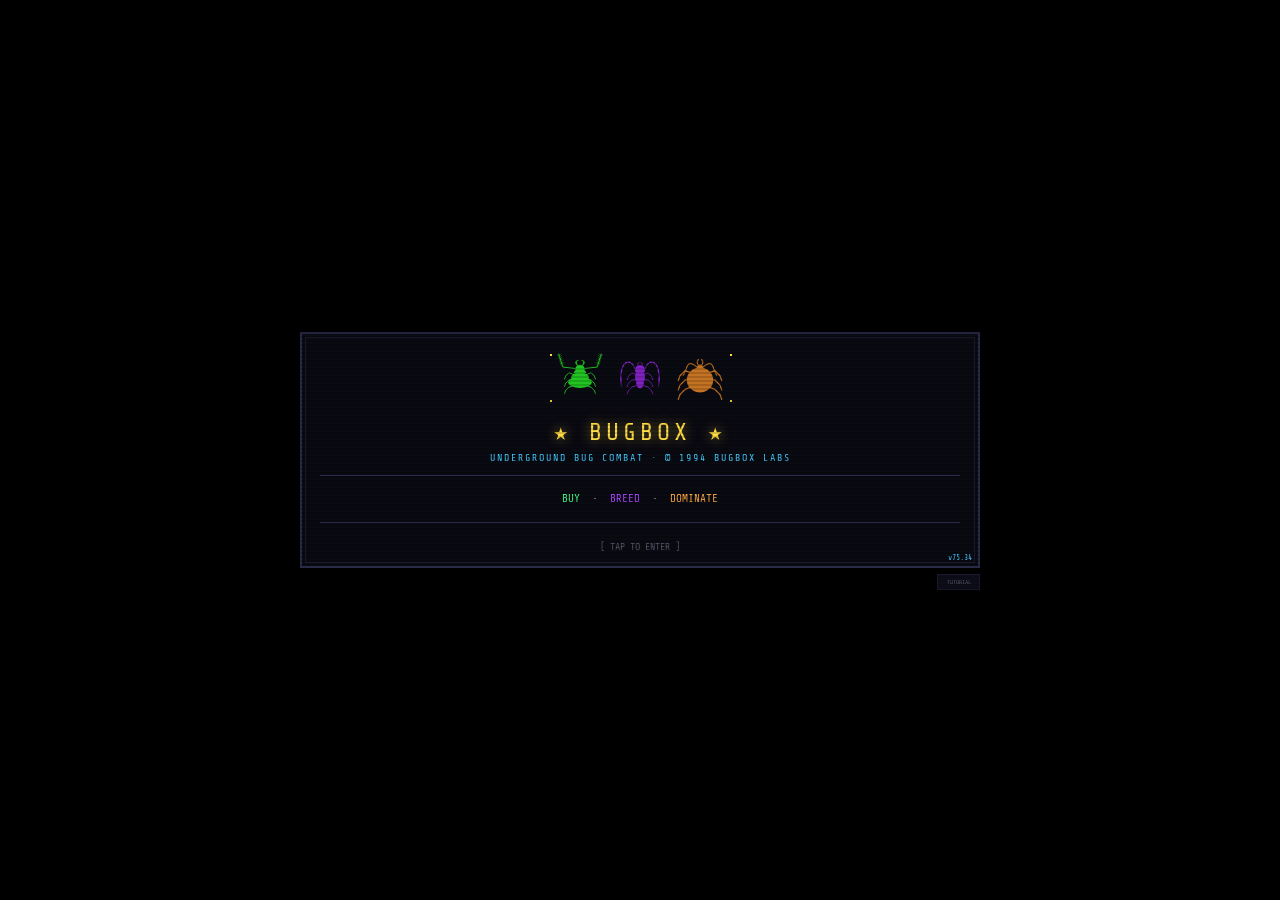
==== commit 6d0afcc7: "v75.34: bugs turn in place in steps around a rear pivot, back up on big turns, legs step per side - " ====
--- a/index.html
+++ b/index.html
@@ -268,6 +268,13 @@
 </select>
 </label>
 <label style="display:flex;align-items:center;gap:8px;font-size:11px;color:#aabbaa;padding:6px 2px;">
+Turn
+<select id="gset-turn" onchange="turnNew = +this.value" style="flex:1;background:#0a0a12;color:#aabbaa;border:1px solid #2a2a4a;font-size:11px;padding:2px;">
+<option value="0">Old</option>
+<option value="1" selected>New</option>
+</select>
+</label>
+<label style="display:flex;align-items:center;gap:8px;font-size:11px;color:#aabbaa;padding:6px 2px;">
 Bug palette
 <select id="gset-pal" onchange="setPalette(this.value)" style="flex:1;background:#0a0a12;color:#aabbaa;border:1px solid #2a2a4a;font-size:11px;padding:2px;">
 <option value="0">Original</option>
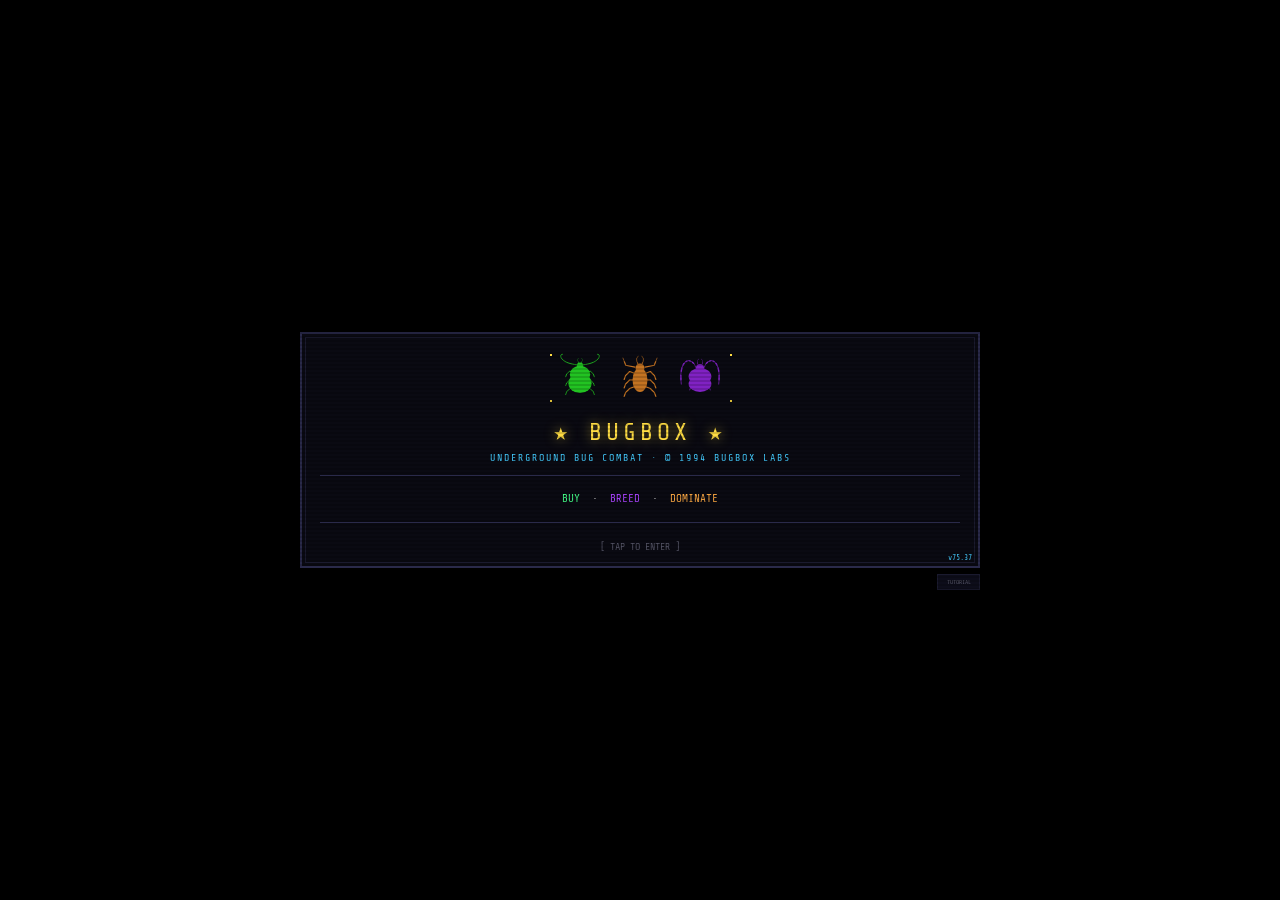
==== commit edc49a14: "v75.37: 5 inherited turn styles (Tiger, Dung, Ground, Stag, Darkling beetle) for turning on the spot" ====
--- a/index.html
+++ b/index.html
@@ -269,9 +269,15 @@
 </label>
 <label style="display:flex;align-items:center;gap:8px;font-size:11px;color:#aabbaa;padding:6px 2px;">
 Turn
-<select id="gset-turn" onchange="turnNew = +this.value" style="flex:1;background:#0a0a12;color:#aabbaa;border:1px solid #2a2a4a;font-size:11px;padding:2px;">
-<option value="0">Old</option>
-<option value="1" selected>New</option>
+<select id="gset-turn" onchange="turnMode = this.value" style="flex:1;background:#0a0a12;color:#aabbaa;border:1px solid #2a2a4a;font-size:11px;padding:2px;">
+<option value="old">Old</option>
+<option value="bug" selected>By bug</option>
+<option value="me">ME</option>
+<option value="tiger">Tiger</option>
+<option value="dung">Dung</option>
+<option value="ground">Ground</option>
+<option value="stag">Stag</option>
+<option value="darkling">Darkling</option>
 </select>
 </label>
 <label style="display:flex;align-items:center;gap:8px;font-size:11px;color:#aabbaa;padding:6px 2px;">
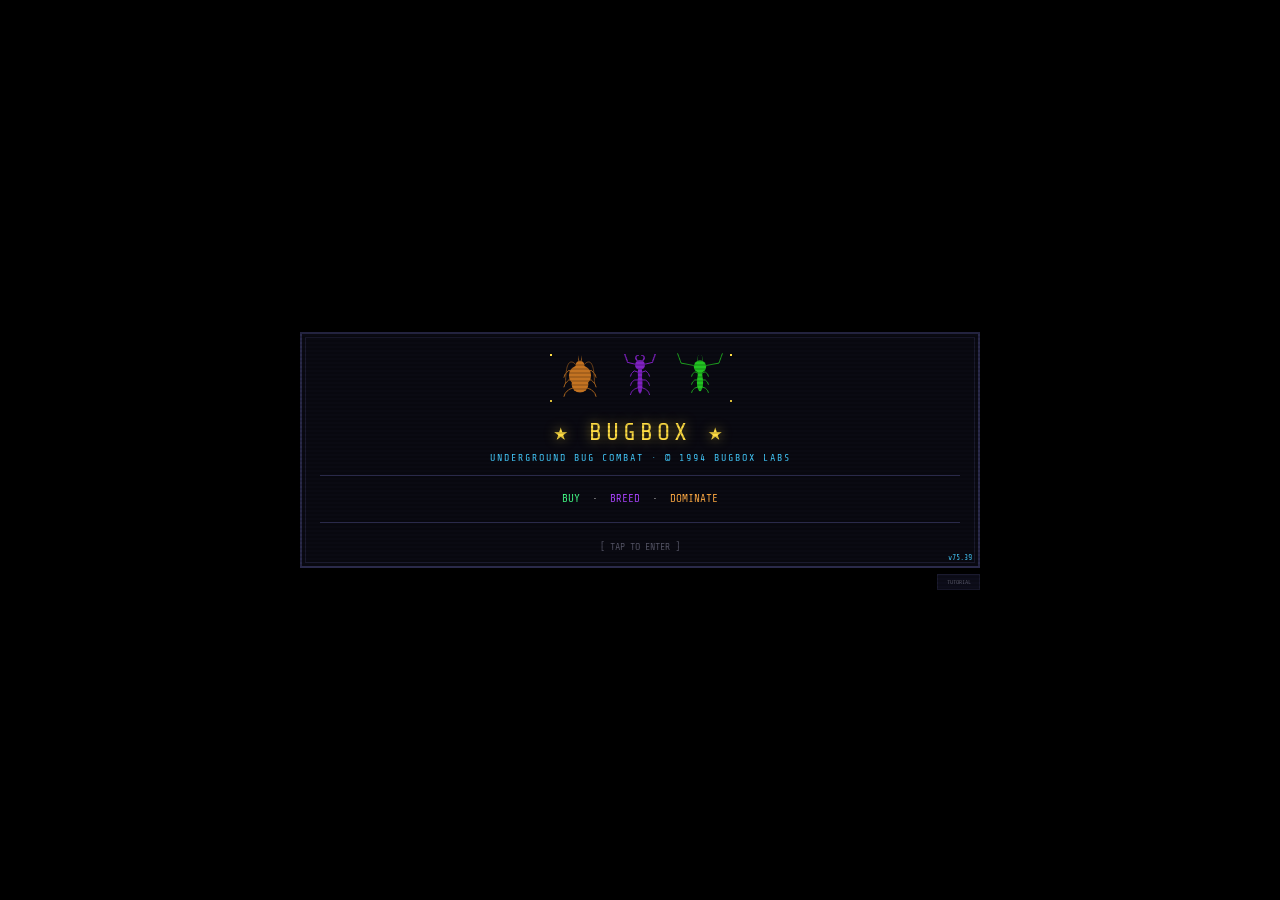
==== commit b221389d: "v75.39: 5 walk styles tied to the turn style gene - move.js: WALK_STYLES (old, tiger, dung, ground, " ====
--- a/index.html
+++ b/index.html
@@ -281,6 +281,18 @@
 </select>
 </label>
 <label style="display:flex;align-items:center;gap:8px;font-size:11px;color:#aabbaa;padding:6px 2px;">
+Walk style
+<select id="gset-wst" onchange="walkMode = this.value" style="flex:1;background:#0a0a12;color:#aabbaa;border:1px solid #2a2a4a;font-size:11px;padding:2px;">
+<option value="old">Old</option>
+<option value="bug" selected>By bug</option>
+<option value="tiger">Tiger</option>
+<option value="dung">Dung</option>
+<option value="ground">Ground</option>
+<option value="stag">Stag</option>
+<option value="darkling">Darkling</option>
+</select>
+</label>
+<label style="display:flex;align-items:center;gap:8px;font-size:11px;color:#aabbaa;padding:6px 2px;">
 Bug palette
 <select id="gset-pal" onchange="setPalette(this.value)" style="flex:1;background:#0a0a12;color:#aabbaa;border:1px solid #2a2a4a;font-size:11px;padding:2px;">
 <option value="0">Original</option>
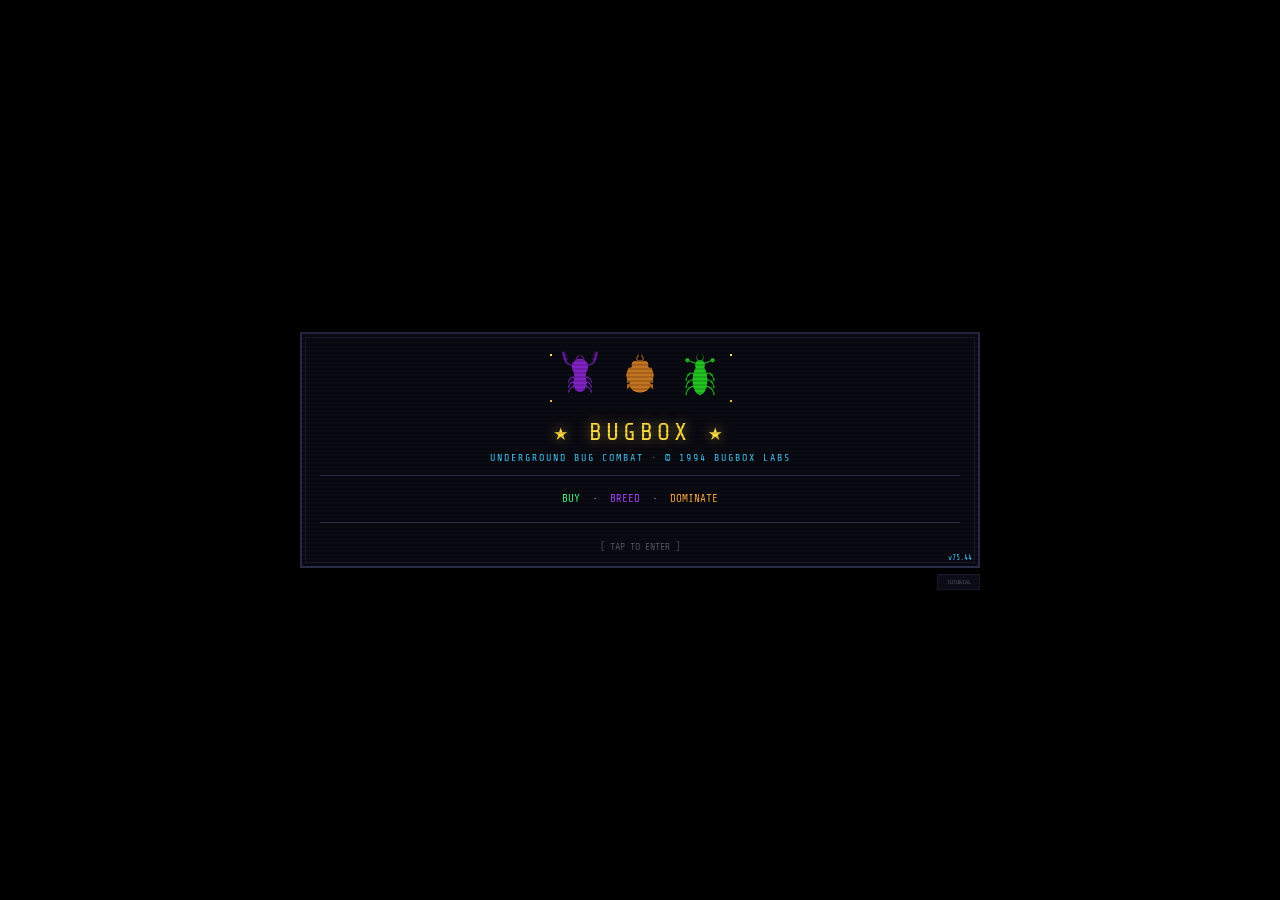
==== commit 18ca3c9b: "v75.44: BOSS 3x HP with 1-3 bugs, box zoom, drop-in shadow, icon top bars - Head gear: same type in " ====
--- a/index.html
+++ b/index.html
@@ -43,7 +43,7 @@
 <div class="sep"></div>
 <span>Budget:</span><span class="money" id="shop-money">$500</span>
 <span class="dim" id="shop-cart-info">0 bugs selected</span>
-<button class="nav-box bt" id="bt-buy" style="margin-left:auto;">BugBox →</button>
+<button class="nav-box bt" id="bt-buy" style="margin-left:auto;" title="BugBox">📦</button>
 </div>
 <div class="scroll">
 <p style="font-size:9px;color:#555566;margin-bottom:10px;">
@@ -58,7 +58,7 @@
 <span class="title" style="color:#4cf;">LEGACY</span>
 <div class="sep"></div>
 <span>DNA:</span><span class="money" id="leg-dna"></span>
-<button class="nav-shop bt" id="bt-leg" style="margin-left:auto;">Shop →</button>
+<button class="nav-shop bt" id="bt-leg" style="margin-left:auto;" title="Shop">🛒</button>
 </div>
 <div class="scroll" id="leg-body"></div>
 </div>
@@ -68,10 +68,10 @@
 <span class="title" id="box-title" style="color:#4f8;">BUGBOX</span>
 <div class="sep"></div>
 <span class="money" id="box-money">$0</span>
-<button class="nav-lab bt bt-lab" id="bt-lab" style="margin-left:auto;">↓ Lab 🧬</button>
-<button class="nav-shop bt bt-shop" id="bt-box-shop">Shop 🛒</button>
-<button class="warn bt bt-boo" id="bt-boo">⚔ BOOKER →</button>
-<button class="warn bt" id="bt-leave" style="display:none;margin-left:auto;">← Leave</button>
+<button class="nav-shop bt bt-shop" id="bt-box-shop" style="margin-left:auto;" title="Shop">🛒</button>
+<button class="nav-lab bt bt-lab" id="bt-lab" title="Lab">🧬</button>
+<button class="warn bt bt-boo" id="bt-boo" title="Booker">⚔</button>
+<button class="warn bt" id="bt-leave" style="display:none;margin-left:auto;" title="Leave">🏳️</button>
 </div>
 <canvas id="box-canvas"></canvas>
 <div id="box-bar" style="position:relative;">
@@ -88,6 +88,7 @@
 <button class="bt" id="bt-inf" onclick="openInfoTab('tut')">📖 INFO</button>
 <button id="bt-speed" class="bt">Speed 1×</button>
 <button id="bt-pause" class="bt" style="display:none;" title="pause the fight, then step it one 16 ms tick at a time">❚❚ PAUSE</button>
+<input type="range" id="box-zoom" min="1" max="4" step=".05" value="1" style="width:80px;" title="zoom the box (also two fingers on the box)">
 </div>
 <span id="box-info">— select a bug to inspect —</span>
 </div>
@@ -102,9 +103,9 @@
 <span class="title" style="color:#a4f;">BREEDING LAB</span>
 <div class="sep"></div>
 <span class="money" id="lab-money"></span>
-<button class="nav-shop bt bt-shop" style="margin-left:auto;">Shop 🛒</button>
-<button class="nav-box bt bt-box">↑ BugBox</button>
-<button class="warn bt bt-boo">⚔ BOOKER →</button>
+<button class="nav-shop bt bt-shop" style="margin-left:auto;" title="Shop">🛒</button>
+<button class="nav-box bt bt-box" title="BugBox">📦</button>
+<button class="warn bt bt-boo" title="Booker">⚔</button>
 </div>
 <div style="text-align:right;padding:4px 12px 0;"><button class="bt" id="bt-unmate">Unmate</button></div>
 <div class="lab-layout" id="lab-layout">
@@ -116,10 +117,10 @@
 <div class="sep"></div>
 <span class="money" id="boo-money">$0</span>
 <span style="margin-left:auto;"></span>
-<button id="bt-boo-shop" class="nav-shop bt bt-shop" style="display:none;">← Shop</button>
-<button class="nav-lab bt bt-lab">← Lab 🧬</button>
-<button class="nav-box bt bt-box">← BugBox</button>
-<button class="warn bt" id="bt-combat" disabled>⚔ FIGHT →</button>
+<button id="bt-boo-shop" class="nav-shop bt bt-shop" style="display:none;" title="Shop">🛒</button>
+<button class="nav-lab bt bt-lab" title="Lab">🧬</button>
+<button class="nav-box bt bt-box" title="BugBox">📦</button>
+<button class="warn bt" id="bt-combat" disabled title="Fight">⚔</button>
 </div>
 <div style="display:flex;align-items:center;padding:3px 12px 0;"><button class="bt bt-inv">🎒 Items</button><div id="boo-fee" style="margin-left:auto;color:#888;font-size:10px;"></div></div>
 <div class="boo-layout">
--- a/style.css
+++ b/style.css
@@ -1,4 +1,4 @@
-@font-face{font-family:'Share Tech Mono';src:url([data-uri]) format('woff2');font-display:swap}*{margin:0;padding:0;box-sizing:border-box;-webkit-tap-highlight-color:transparent}body,html{width:100%;height:100%;height:100dvh;background:#000;color:#aaa;font-family:'Share Tech Mono','Courier New',monospace;overflow:hidden;display:flex;flex-direction:column;image-rendering:pixelated}.screen{display:none;flex:1;flex-direction:column;overflow:hidden;min-height:0}.screen.active{display:flex}#s-intro1{background:#000;align-items:center;justify-content:center;cursor:pointer;overflow-y:auto;padding:10px 0}.intro-frame{border:2px solid #2a2a4a;background:#0a0a12;padding:14px 18px;max-width:680px;width:94%;position:relative;flex-shrink:0}.intro-frame::before{content:'';position:absolute;inset:3px;border:1px solid #1a1a2e;pointer-events:none}.dos-title{color:#fd4;font-size:clamp(16px,3vw,26px);letter-spacing:4px;text-align:center;text-shadow:0 0 12px #ffdd4488;margin-bottom:6px}.dos-sub{color:#4cf;font-size:11px;text-align:center;letter-spacing:2px;margin-bottom:18px}.dos-body{color:#ccc;font-size:11px;line-height:1.8}.dos-body .gr{color:#4f8}.dos-body .pu{color:#a4f}.dos-body .or{color:#fa4}.press-key{color:#556;font-size:10px;text-align:center;margin-top:18px;animation:1.1s step-end infinite blink}@keyframes blink{50%{opacity:0}}.dos-hr{border:none;border-top:1px solid #2a2a4a;margin:12px 0}#s-intro1::after{content:'';position:fixed;inset:0;pointer-events:none;background:repeating-linear-gradient(0deg,transparent,transparent 2px,rgba(0,0,0,.15) 2px,rgba(0,0,0,.15) 4px);z-index:99}#s-shop{background:#0a0a12}.topbar{background:#0d0d1a;border-bottom:1px solid #2a2a4a;padding:5px 12px;display:flex;align-items:center;gap:10px;font-size:10px;flex-shrink:0}.topbar .title{color:#fd4;letter-spacing:2px;font-size:11px}.topbar .money{color:#4f8}.topbar .dim{color:#556}.scroll{flex:1;overflow-y:auto;padding:10px}.scroll::-webkit-scrollbar{width:4px}.scroll::-webkit-scrollbar-track{background:#0a0a12}.scroll::-webkit-scrollbar-thumb{background:#2a2a4a}.shop-grid{display:grid;grid-template-columns:repeat(auto-fill,minmax(160px,1fr));gap:6px}.shop-grid>*{width:100%;max-width:184px;justify-self:center}.card{user-select:none;-webkit-user-select:none;background:#0d0d1a;border:1px solid #2a2a4a;padding:7px;cursor:pointer;display:flex;flex-direction:column;gap:2px}.card.card-sel{border-color:#4f8;background:#0e1a0e}button.card-sel{border-color:#4f8;color:#4f8;background:#0e1a0e}#lab-layout .card.card-sel{border-color:#a4f;background:#1a0d2a}.blocked-fill{background:#1a3550!important;border-color:#4cf!important;transition:none}.blocked-fade{transition:background .35s,border-color .175s}.card.card-off,.card-off .bt-sel{background:#24242c}#lab-layout .card-sel button.bt-sel{border-color:#2a2a4a;color:#c8f;background:#1a0d2a}.card.card-sel2{border-color:#4cf}.card canvas{display:block;margin:0 auto 1px;image-rendering:pixelated}.sr{display:flex;align-items:center;gap:3px;margin-bottom:1px}.sr .sl{font-size:8px;color:#888;width:20px;flex-shrink:0}.sr .st{flex:1;height:3px;background:#1a1a2a;overflow:hidden}.sr .sf{height:100%}.sr .sv{font-size:8px;color:#888;width:18px;text-align:right;flex-shrink:0}.card .card-bt{margin-top:4px}#shop-grid .card,.boo-grid .card,.pick-grid .card{padding:5px;gap:1px}#shop-grid .card-bt{margin-top:2px}#shop-grid .sr{margin-bottom:0}.card-head{display:flex;align-items:center;gap:6px;margin-bottom:3px}.card-img{min-width:48px;height:48px;flex-shrink:0;display:flex;align-items:center;justify-content:center;gap:4px;overflow:visible}.card-img canvas{image-rendering:pixelated}.card-info{flex:1;min-width:0;align-self:flex-start}.card-meta .sr{position:relative;padding-right:25px}.card-name{color:#fff;font-size:10px;letter-spacing:1px}.card-info .card-line{color:#888;font-size:8px;margin-top:2px}.card-abils{font-size:8px;min-height:11px;line-height:11px;margin:3px 0;overflow:hidden;white-space:nowrap;text-overflow:ellipsis}.pick-grid .card,.boo-grid .card{padding:7px;gap:2px}button{background:#0d0d1a;border:1px solid #2a2a4a;color:#ccc;padding:4px 12px;cursor:pointer;font-family:'Share Tech Mono','Courier New',monospace;font-size:11px;border-radius:0;transition:background .12s,border-color .12s;white-space:nowrap}button.prim{background:#0d0d2a;border-color:#5a5aff;color:#aaf}button.ok{background:#0d1a0d;border-color:#4a4;color:#4f8}button.warn{background:#2a1a00;border-color:#a60;color:#fa4}button.danger{background:#1a0000;border-color:#a22;color:#f44}button.danger:hover{background:#2a0000}button:disabled{opacity:.3;pointer-events:none}.bt{font-size:9px;padding:3px 8px;min-width:64px;height:24px;box-sizing:border-box}button.nav-shop{background:#0d1a0d;border-color:#4a4;color:#4f8}button.nav-box{background:#0a1a1a;border-color:#4cf;color:#4cf}button.nav-lab{background:#1a0d2a;border-color:#a4f;color:#c8f}button.bt-sel{background:#0d0d1a;border-color:#2a2a4a;color:#88a}.card-sel button.bt-sel{background:#0e1a0e;border-color:#2a2a4a;color:#4f8}.sep{width:1px;height:18px;background:#2a2a4a;flex-shrink:0}#s-box{background:#0a0a12;position:relative}#box-canvas{display:block;touch-action:none;flex:1;min-height:0;width:100%;image-rendering:pixelated;border:2px solid #4cf;box-sizing:border-box}#box-bar{background:#0d0d1a;border-top:1px solid #2a2a4a;padding:6px 10px;display:flex;flex-direction:column;gap:4px;flex-shrink:0}#box-bar-row{display:flex;align-items:center;gap:6px;flex-wrap:wrap}#box-info{font-size:9px;color:#556;height:28px;line-height:14px;overflow:hidden;display:block}#s-lab{background:#0a0a12}.lab-layout{flex:1;display:flex;flex-direction:column;align-items:center;gap:12px;padding:16px;overflow-y:auto}.phase-box{background:#0d0d1a;border:1px solid #2a2a4a;padding:16px;width:100%;max-width:520px}.phase-box h3{color:#4cf;font-size:12px;letter-spacing:2px;margin-bottom:8px;border-bottom:1px solid #2a2a4a;padding-bottom:6px}.phase-box p{font-size:10px;color:#888;line-height:1.7;margin-bottom:10px}.pick-grid{display:grid;grid-template-columns:repeat(auto-fill,minmax(170px,1fr));gap:6px;width:100%;max-width:700px}#s-boo{background:#0a0a12}.boo-layout{flex:1;display:flex;flex-direction:column;align-items:center;padding:14px;overflow-y:auto;gap:10px}.mode-row{display:flex;flex-wrap:wrap;justify-content:center;gap:4px;margin-bottom:6px}.boo-layout>div{max-width:100%}.bt-mode{padding:6px 9px;font-size:11px;transition:none}.bt-tier{font-size:9px;padding:3px 6px}.bt-mode.prim,.bt-tier.prim{background:#2a1a00;border-color:#a60;color:#fa4}.boo-grid{display:grid;grid-template-columns:repeat(auto-fill,minmax(170px,1fr));gap:6px;width:100%;max-width:700px}#ov-res{position:absolute;inset:0;background:rgba(0,0,0,.92);display:none;flex-direction:column;align-items:center;justify-content:flex-start;z-index:30;padding:20px;overflow-y:auto}#ov-res h2{font-size:20px;letter-spacing:4px;margin-bottom:12px;text-shadow:0 0 20px currentColor;flex-shrink:0}.res-content{position:relative;background:#0d0d1a;border:1px solid #2a2a4a;padding:16px;max-width:480px;width:100%}
+@font-face{font-family:'Share Tech Mono';src:url([data-uri]) format('woff2');font-display:swap}*{margin:0;padding:0;box-sizing:border-box;-webkit-tap-highlight-color:transparent}body,html{width:100%;height:100%;height:100dvh;background:#000;color:#aaa;font-family:'Share Tech Mono','Courier New',monospace;overflow:hidden;display:flex;flex-direction:column;image-rendering:pixelated}.screen{display:none;flex:1;flex-direction:column;overflow:hidden;min-height:0}.screen.active{display:flex}#s-intro1{background:#000;align-items:center;justify-content:center;cursor:pointer;overflow-y:auto;padding:10px 0}.intro-frame{border:2px solid #2a2a4a;background:#0a0a12;padding:14px 18px;max-width:680px;width:94%;position:relative;flex-shrink:0}.intro-frame::before{content:'';position:absolute;inset:3px;border:1px solid #1a1a2e;pointer-events:none}.dos-title{color:#fd4;font-size:clamp(16px,3vw,26px);letter-spacing:4px;text-align:center;text-shadow:0 0 12px #ffdd4488;margin-bottom:6px}.dos-sub{color:#4cf;font-size:11px;text-align:center;letter-spacing:2px;margin-bottom:18px}.dos-body{color:#ccc;font-size:11px;line-height:1.8}.dos-body .gr{color:#4f8}.dos-body .pu{color:#a4f}.dos-body .or{color:#fa4}.press-key{color:#556;font-size:10px;text-align:center;margin-top:18px;animation:1.1s step-end infinite blink}@keyframes blink{50%{opacity:0}}.dos-hr{border:none;border-top:1px solid #2a2a4a;margin:12px 0}#s-intro1::after{content:'';position:fixed;inset:0;pointer-events:none;background:repeating-linear-gradient(0deg,transparent,transparent 2px,rgba(0,0,0,.15) 2px,rgba(0,0,0,.15) 4px);z-index:99}#s-shop{background:#0a0a12}.topbar{background:#0d0d1a;border-bottom:1px solid #2a2a4a;padding:5px 12px;display:flex;align-items:center;gap:10px;font-size:10px;flex-shrink:0}.topbar .title{color:#fd4;letter-spacing:2px;font-size:11px}.topbar .money{color:#4f8}.topbar .dim{color:#556}.scroll{flex:1;overflow-y:auto;padding:10px}.scroll::-webkit-scrollbar{width:4px}.scroll::-webkit-scrollbar-track{background:#0a0a12}.scroll::-webkit-scrollbar-thumb{background:#2a2a4a}.shop-grid{display:grid;grid-template-columns:repeat(auto-fill,minmax(160px,1fr));gap:6px}.shop-grid>*{width:100%;max-width:184px;justify-self:center}.card{user-select:none;-webkit-user-select:none;background:#0d0d1a;border:1px solid #2a2a4a;padding:7px;cursor:pointer;display:flex;flex-direction:column;gap:2px}.card.card-sel{border-color:#4f8;background:#0e1a0e}button.card-sel{border-color:#4f8;color:#4f8;background:#0e1a0e}#lab-layout .card.card-sel{border-color:#a4f;background:#1a0d2a}.blocked-fill{background:#1a3550!important;border-color:#4cf!important;transition:none}.blocked-fade{transition:background .35s,border-color .175s}.card.card-off,.card-off .bt-sel{background:#24242c}#lab-layout .card-sel button.bt-sel{border-color:#2a2a4a;color:#c8f;background:#1a0d2a}.card.card-sel2{border-color:#4cf}.card canvas{display:block;margin:0 auto 1px;image-rendering:pixelated}.sr{display:flex;align-items:center;gap:3px;margin-bottom:1px}.sr .sl{font-size:8px;color:#888;width:20px;flex-shrink:0}.sr .st{flex:1;height:3px;background:#1a1a2a;overflow:hidden}.sr .sf{height:100%}.sr .sv{font-size:8px;color:#888;width:18px;text-align:right;flex-shrink:0}.card .card-bt{margin-top:4px}#shop-grid .card,.boo-grid .card,.pick-grid .card{padding:5px;gap:1px}#shop-grid .card-bt{margin-top:2px}#shop-grid .sr{margin-bottom:0}.card-head{display:flex;align-items:center;gap:6px;margin-bottom:3px}.card-img{min-width:48px;height:48px;flex-shrink:0;display:flex;align-items:center;justify-content:center;gap:4px;overflow:visible}.card-img canvas{image-rendering:pixelated}.card-info{flex:1;min-width:0;align-self:flex-start}.card-meta .sr{position:relative;padding-right:25px}.card-name{color:#fff;font-size:10px;letter-spacing:1px}.card-info .card-line{color:#888;font-size:8px;margin-top:2px}.card-abils{font-size:8px;min-height:11px;line-height:11px;margin:3px 0;overflow:hidden;white-space:nowrap;text-overflow:ellipsis}.pick-grid .card,.boo-grid .card{padding:7px;gap:2px}button{background:#0d0d1a;border:1px solid #2a2a4a;color:#ccc;padding:4px 12px;cursor:pointer;font-family:'Share Tech Mono','Courier New',monospace;font-size:11px;border-radius:0;transition:background .12s,border-color .12s;white-space:nowrap}button.prim{background:#0d0d2a;border-color:#5a5aff;color:#aaf}button.ok{background:#0d1a0d;border-color:#4a4;color:#4f8}button.warn{background:#2a1a00;border-color:#a60;color:#fa4}button.danger{background:#1a0000;border-color:#a22;color:#f44}button.danger:hover{background:#2a0000}button:disabled{opacity:.3;pointer-events:none}.bt{font-size:9px;padding:3px 8px;min-width:64px;height:24px;box-sizing:border-box}.topbar .bt{min-width:0;width:40px;height:28px;padding:0;font-size:15px;line-height:1}button.nav-shop{background:#0d1a0d;border-color:#4a4;color:#4f8}button.nav-box{background:#0a1a1a;border-color:#4cf;color:#4cf}button.nav-lab{background:#1a0d2a;border-color:#a4f;color:#c8f}button.bt-sel{background:#0d0d1a;border-color:#2a2a4a;color:#88a}.card-sel button.bt-sel{background:#0e1a0e;border-color:#2a2a4a;color:#4f8}.sep{width:1px;height:18px;background:#2a2a4a;flex-shrink:0}#s-box{background:#0a0a12;position:relative}#box-canvas{display:block;touch-action:none;flex:1;min-height:0;width:100%;image-rendering:pixelated;border:2px solid #4cf;box-sizing:border-box}#box-bar{background:#0d0d1a;border-top:1px solid #2a2a4a;padding:6px 10px;display:flex;flex-direction:column;gap:4px;flex-shrink:0}#box-bar-row{display:flex;align-items:center;gap:6px;flex-wrap:wrap}#box-info{font-size:9px;color:#556;height:28px;line-height:14px;overflow:hidden;display:block}#s-lab{background:#0a0a12}.lab-layout{flex:1;display:flex;flex-direction:column;align-items:center;gap:12px;padding:16px;overflow-y:auto}.phase-box{background:#0d0d1a;border:1px solid #2a2a4a;padding:16px;width:100%;max-width:520px}.phase-box h3{color:#4cf;font-size:12px;letter-spacing:2px;margin-bottom:8px;border-bottom:1px solid #2a2a4a;padding-bottom:6px}.phase-box p{font-size:10px;color:#888;line-height:1.7;margin-bottom:10px}.pick-grid{display:grid;grid-template-columns:repeat(auto-fill,minmax(170px,1fr));gap:6px;width:100%;max-width:700px}#s-boo{background:#0a0a12}.boo-layout{flex:1;display:flex;flex-direction:column;align-items:center;padding:14px;overflow-y:auto;gap:10px}.mode-row{display:flex;flex-wrap:wrap;justify-content:center;gap:4px;margin-bottom:6px}.boo-layout>div{max-width:100%}.bt-mode{padding:6px 9px;font-size:11px;transition:none}.bt-tier{font-size:9px;padding:3px 6px}.bt-mode.prim,.bt-tier.prim{background:#2a1a00;border-color:#a60;color:#fa4}.boo-grid{display:grid;grid-template-columns:repeat(auto-fill,minmax(170px,1fr));gap:6px;width:100%;max-width:700px}#ov-res{position:absolute;inset:0;background:rgba(0,0,0,.92);display:none;flex-direction:column;align-items:center;justify-content:flex-start;z-index:30;padding:20px;overflow-y:auto}#ov-res h2{font-size:20px;letter-spacing:4px;margin-bottom:12px;text-shadow:0 0 20px currentColor;flex-shrink:0}.res-content{position:relative;background:#0d0d1a;border:1px solid #2a2a4a;padding:16px;max-width:480px;width:100%}
 .dz-zoom{writing-mode:vertical-lr;width:14px;height:130px;flex-shrink:0;accent-color:#4f8}
 .dz-wrap{position:relative;flex:1 1 auto;min-height:100px;margin-top:4px;display:flex;flex-direction:column}
 .dz-wrap::before,.dz-wrap::after{content:"";position:absolute;left:0;right:10px;height:14px;pointer-events:none;z-index:2}
